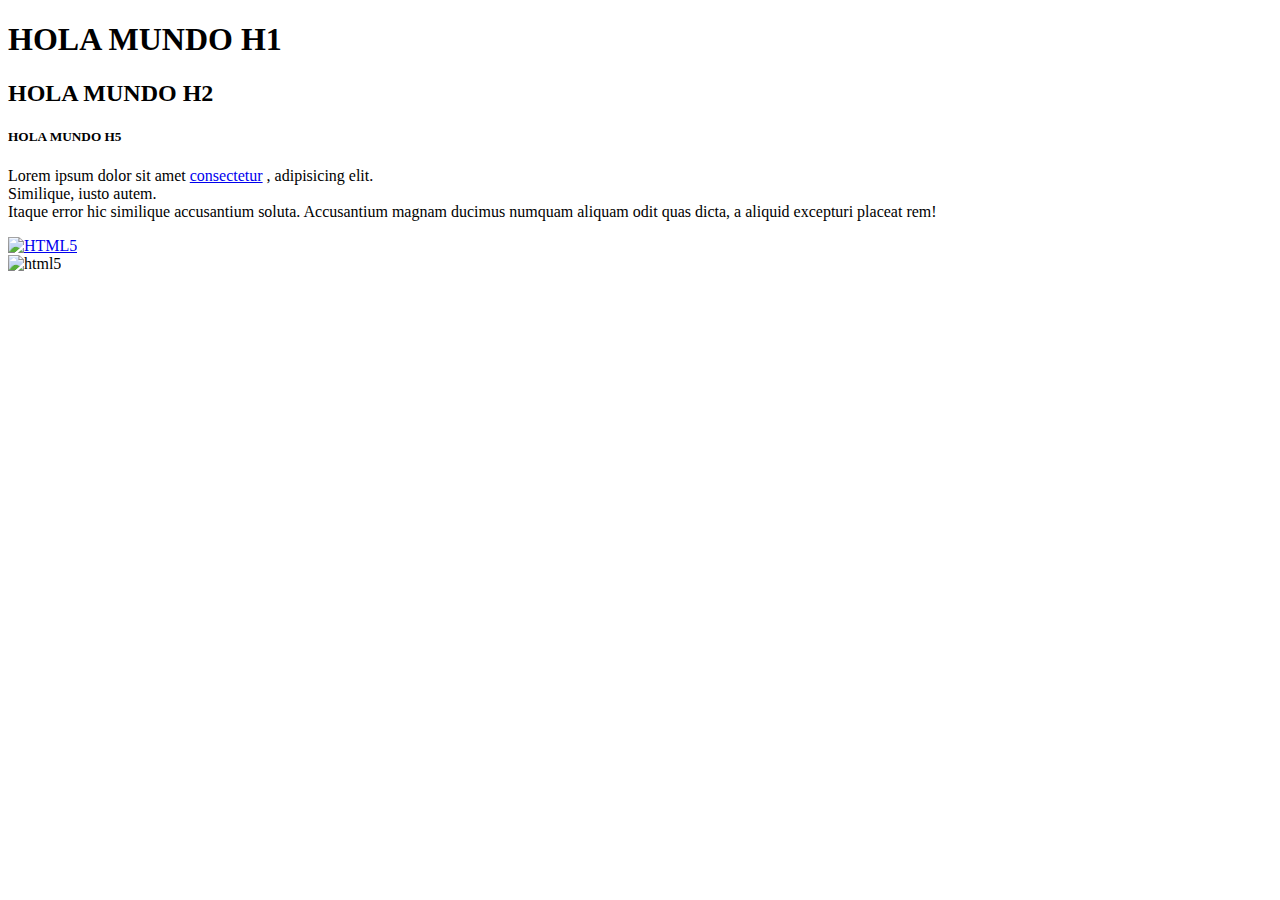
==== index.html @ 2166f0de "version" ====
<!DOCTYPE html>
<html lang="es">
    <head>
        <meta charset="UTF-8">
        <meta http-equiv="X-UA-Compatible" content="IE=edge">
        <meta name="viewport" content="width=device-width, initial-scale=1.0">
        <title>html5</title>
    </head>
    <body>
        <h1>HOLA MUNDO H1</h1>
        <H2>HOLA MUNDO H2</H2>
        <H5>HOLA MUNDO H5</H5>
        
        
            <P>
                Lorem ipsum dolor sit amet <a href="otra.html">consectetur</a> , adipisicing elit. <BR> Similique, iusto autem. </BR> Itaque error hic similique accusantium soluta. Accusantium magnam ducimus numquam aliquam odit quas dicta, a aliquid excepturi placeat rem!
            </P>
        <a href="otra.html">   
            <img src="imagen/HTML5.png" alt="HTML5" width="600" height="250"> 
        </a> 
        <br>

        <img src="HTTPS://REMOTEMANAGER.000WEBHOSTAPP.COM/lenguaje-html5.jpg" alt="html5" width="600" height="250">
    </body> 
</html>

<!-- git config --global user.email miemail@dominio.com   solucion a restriccion en el commit -->
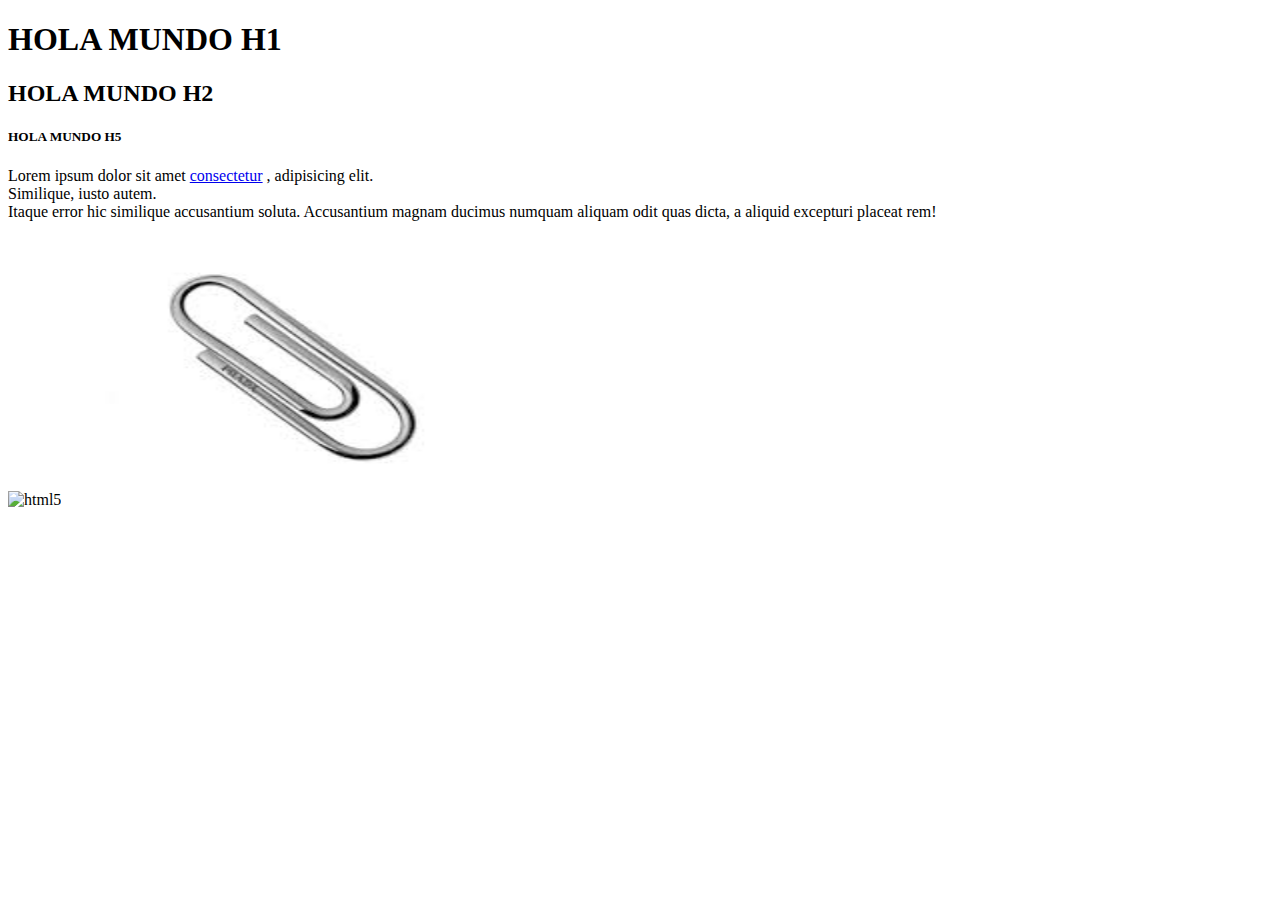
==== commit 81e3b89a: "version5" ====
--- a/index.html
+++ b/index.html
@@ -16,7 +16,7 @@
                 Lorem ipsum dolor sit amet <a href="otra.html">consectetur</a> , adipisicing elit. <BR> Similique, iusto autem. </BR> Itaque error hic similique accusantium soluta. Accusantium magnam ducimus numquam aliquam odit quas dicta, a aliquid excepturi placeat rem!
             </P>
         <a href="otra.html">   
-            <img src="imagen/HTML5.png" alt="HTML5" width="600" height="250"> 
+            <img src="imgs/images (2).jpg" alt="HTML5" width="600" height="250"> 
         </a> 
         <br>
 
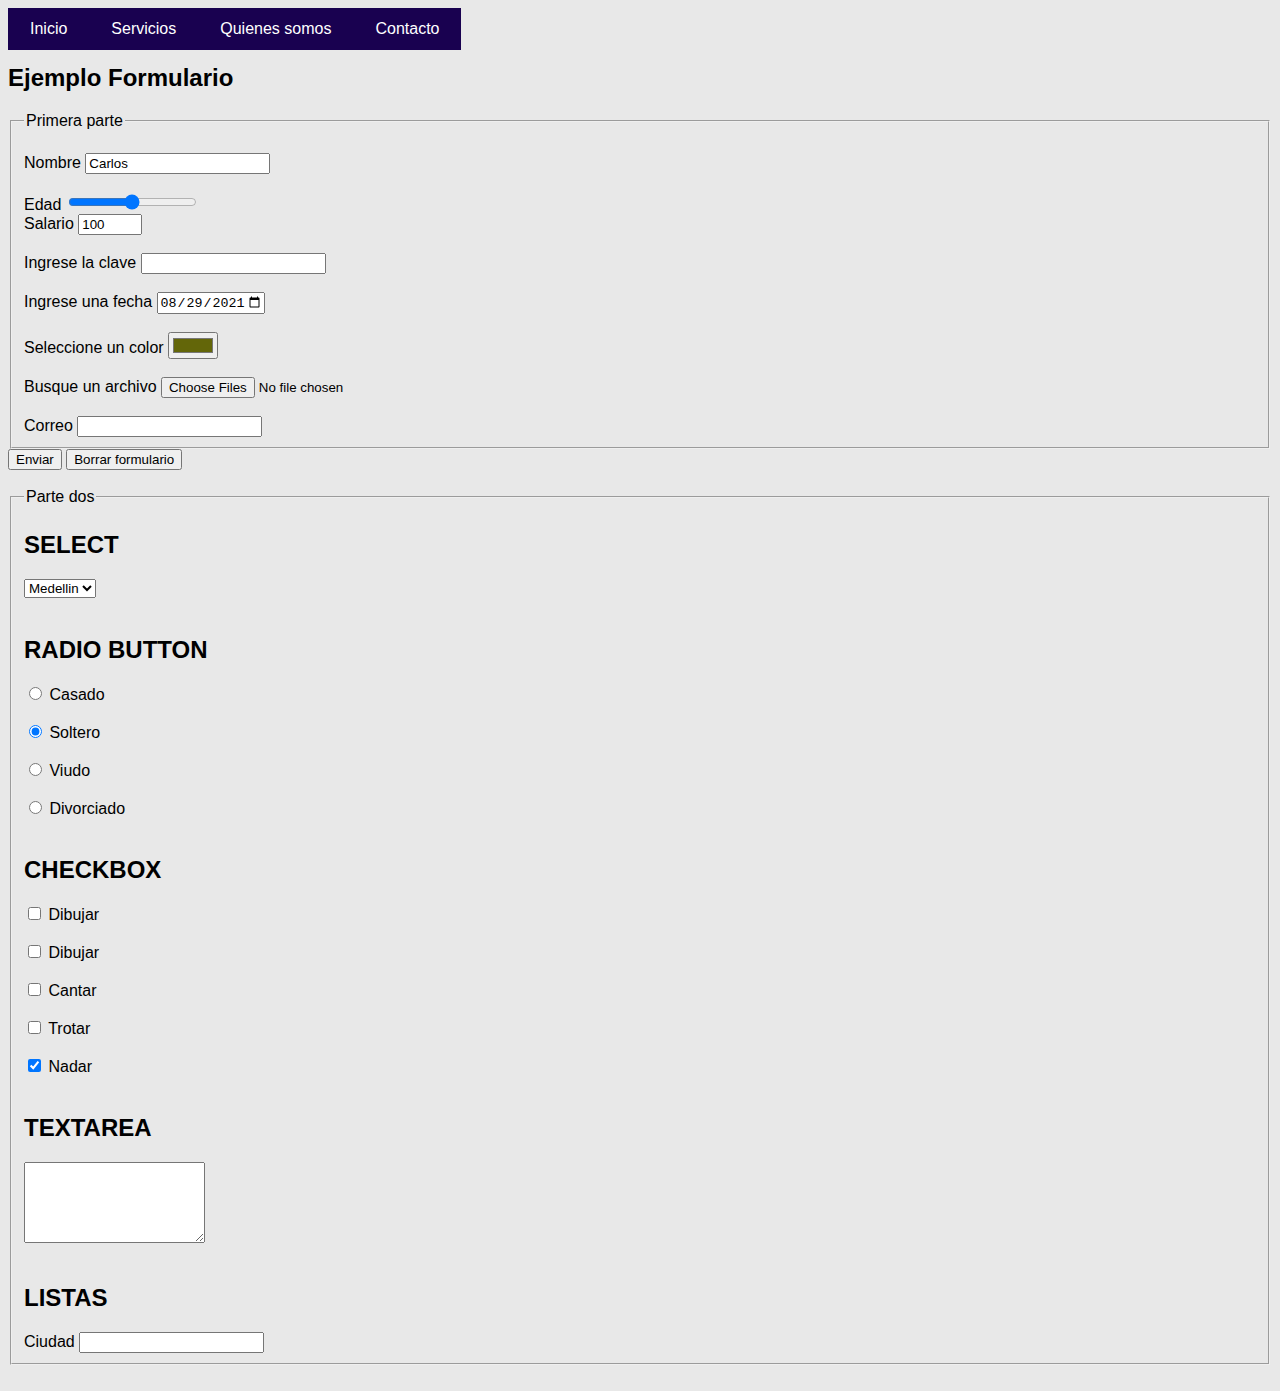
==== commit 2ee83faa: "nueva_version" ====
--- a/index.html
+++ b/index.html
@@ -1,27 +1,243 @@
 <!DOCTYPE html>
-<html lang="es">
-    <head>
-        <meta charset="UTF-8">
-        <meta http-equiv="X-UA-Compatible" content="IE=edge">
-        <meta name="viewport" content="width=device-width, initial-scale=1.0">
-        <title>html5</title>
-    </head>
-    <body>
-        <h1>HOLA MUNDO H1</h1>
-        <H2>HOLA MUNDO H2</H2>
-        <H5>HOLA MUNDO H5</H5>
+<html lang="en">
+<head>
+    <meta charset="UTF-8">
+    <meta http-equiv="X-UA-Compatible" content="IE=edge">
+    <meta name="viewport" content="width=device-width, initial-scale=1.0">
+    <link rel="stylesheet" href="css/main.css">
+    <!-- <link rel="stylesheet" href="css/main.css"> -->
+    <title>Document</title>
+</head>
+<body>
+  <header>
+    <!-- aqui esta el menu -->
+    <!-- <nav class="menu">
+      <ul>
+        <li><a href="#">login</a></li> 
+        <li><a href="#">Inicio</a></li>
+        <li><a href="#">Servicios</a></li>
+        <li><a href="#">Acerca de</a></li>
+        <li><a href="#">Contacto</a></li>
+      </ul>
+      
+
+    </nav> -->
+    <!-- termina el menu -->
+
+    <!--inicio menu desplegable -->
+    <div class="menu_desplegable">
+      <ul>
+        <li id="item"><a href="#">Inicio</a></li>
+        <li id="item"><a href="#">Servicios</a></li>
+        <li id="item"><a href="#">Quienes somos</a>
+          <!-- inicio submenu  -->
+          <ul id="submenu">
+            <li><a href="#">Nosotros</a></li>
+            <li><a href="#">Mision</a></li>
+            <li><a href="#">Vision</a></li>
+            <li id="li_2"><a href="#">Historia</a>
+              <!-- inicio submenu_2  -->
+              <ul id="submenu_2">
+                <li><a href="#">hola1</a></li>
+                <li><a href="#">hola2</a></li>
+                <li><a href="#">hola3</a></li>
+              </ul>
+              <!-- fin submenu_2  -->
+            </li>  
+          </ul>
+          <!-- fin submenu  -->
+        </li>
+        <li id="item"><a href="#">Contacto</a></li>
+      </ul>
+    </div>
+    <!-- fin menu desplegable  -->
+    <br><br>
+    <h2>Ejemplo Formulario</h2>
+  </header>
+    
+<section >
+  <div class="n1">
+    <form action="">
+      <input type="hidden" value="23456">
+      <fieldset> <!-- es el contenedor que nos marca el borde y nos deja meter un texto entre sus borde --> 
+        <legend>Primera parte </legend> <!-- legend es quien nos deja meter el texto entre el borde -->
+        <br>
+        <!-- ///////////////////////////////////////////////////////////////////////////////////////////////////////////////////// -->
+    <!-- label es para escribir y es un elemento en linea al contrario que los h1. El for atributo asocia la etiqueta con un elemento de control -->
+        <label for="nombre">Nombre
+          <input id="nombre" value="Carlos" maxlength="20" placeholder="Escribe tu nombre" type="text" >
+          <!-- input ponemos el tipo que ahora es para escribir un texto, el id que es el elemento control el cual vamos a asociar con el for de
+        el label este label tiene que actuar como etiqueta para el input y asi poner el control que cuando se de click sobre el texto escrito
+        en el label paresca el cursor sobre el input de texto. MAXLENGTH es para limitar el numero de caracteres que puedo escribir en el
+        input. PLACEHOLDER es para mostrar un texto guia que le indique al usuario que va a escribir. VALUE es el valor que quiero que aparesca 
+        por defecto. READONLY es un atributo sin valor y es para no dejar escribir en el input para dar una idea esto se usa para traer datos 
+        como el nomre desde la base de datos y ponerlos hay y no dejar que se modifique. DISABLED atributo sin valor sirve para inabilitar el
+        input -->
+        </label>
+        <br><br>
+        <!-- /////////////////////////////////////////////////////////////////////////////////////////////////////////////////////// -->
+        <!-- construir el label edad y dentro de el label ponemos el INPUT de tipo RANGE el cual es un control deslizable -->
+        <label for="edad">Edad
+          <input id="edad" type="range" min="18" max="28" step="1">
+          <!-- ponemos el id y sabemos que debe llamarse como el for de el label para poder relacionarlos ponemos el tipo que es RANGE le 
+            agregamos los atributos MIN que es para poner el minimo del rango y ponemos el MAX que es para poner el maximo del rango y ponemos un
+            STEP para poner de cuanto en cuanto se va a escalar aunque aqui no nos muestra ningun valor pero lo usaremos con java scrip -->
+        </label>
+        <br>
+        <!-- ////////////////////////////////////////////////////////////////////////////////////////////////////////////////////// -->
+        <!-- creamos el label con su for y contendra un input que tendra el id que se llamara igual que el for y sera tipo NUMBER para ir
+             aumentando o disminuyendo con las flechitas de control -->
+        <label for="tiempo_en_la_empresa">
+          Salario
+          <input id="tiempo_en_la_empresa" type="number"  min="100" max="500" step="20" value="100">
+          <!-- el ID el tipo NUMBER este es usado herroneamente muchas veces porque el no es para poner telefonos o cedulas,
+             vamos a calcular un salario ponemos el MIN el minimo, el MAX el maximo, STEP para la escala de cuanto en cuanto
+            y el valor para fijar el valor que aparece de inicio en el input vamos a poner por defecto el mismo MIN -->
+        </label>
+        <br><br>
+        <!-- ///////////////////////////////////////////////////////////////////////////////////////////////////////////////////// -->
+        <!-- creamos el label como contenedor de el input que es tipo PASSWORD para ingresar contraseñas -->
+        <label for="clave">
+          Ingrese la clave
+          <input id="clave" type="password" required>
+        </label>
+        <br><br>
+        <!-- ///////////////////////////////////////////////////////////////////////////////////////////////////////////////////////// -->
+        <!-- date para la fecha es un picker que es para seleccionar, lo mismo label de contenedor el tipo que es DATE  el MIN y el MAX
+             con el formato que se indica -->
+        <label for="fecha"> 
+          Ingrese una fecha
+          <input id="fecha" type="date" min="2021-08-29" value="2021-08-29" max="2021-09-01">
+        </label>
+        <br><br>
+        <!-- ////////////////////////////////////////////////////////////////////////////////////////////////////////////////////////// -->
+        <!-- color ES un picker que es para seleccionar, igual el label como contenedor y el tipo que es COLOR  -->
+        <label for="campo_color">
+          Seleccione un color
+          <input id="campo_color" type="color" value="#636609">
+        </label>
+        <br><br>
+        <!-- /////////////////////////////////////////////////////////////////////////////////////////////////////////////////////////// -->
+        <!-- ES un picker que es para seleccionar, este es para cargar un archivo, el tipo es FILE atributo multiple es para seleccionar varios
+        archivos y montarlos -->
+        <label for="archivo">
+          Busque un archivo
+          <input id="archivo" type="file" multiple>
+        </label>
+        <br><br>
+        <!-- /////////////////////////////////////////////////////////////////////////////////////////////////////////////////////////////// -->
+        <!-- muy parecido al password nos da una ventaja almomento de verlos en movil porque nos da opciones del @ y el .com -->
+        <label for="correo">
+          Correo 
+          <input type="email">
+        </label>
+      </fieldset>
+      <input type="button" value="Enviar">
+      <input type="reset" value="Borrar formulario">
+    </form>
+</div>
+<br>
+  
+  <div class="n1">
+    <fieldset>  <!-- contenedor con borde -->
+      <legend>Parte dos</legend> <!-- pone texto den el borde -->
+
+      <!-- creamos un select para poder desplegar varias opciones y assi escoger una ciudad, el atributo name sabemos que lo utilizaremos en
+         css. luego vemos las distintas opciones las cuales tienen un atributo principal y es el value y este contine el dato que va a entregar
+        el elemento seleccionado -->
+      <h2>SELECT</h2>
+      <select >
+        <option value="1">Medellin</option>
+        <option value="2">Bogota</option>
+        <option value="3">Cali</option>
+      </select> <br>
+      <br>
+
+      <h2>RADIO BUTTON</h2>
+      <label for="">
+
+        <!-- //////////////////////////////////////////////////////////////////////////////////////////////////// -->
         
-        
-            <P>
-                Lorem ipsum dolor sit amet <a href="otra.html">consectetur</a> , adipisicing elit. <BR> Similique, iusto autem. </BR> Itaque error hic similique accusantium soluta. Accusantium magnam ducimus numquam aliquam odit quas dicta, a aliquid excepturi placeat rem!
-            </P>
-        <a href="otra.html">   
-            <img src="imgs/images (2).jpg" alt="HTML5" width="600" height="250"> 
-        </a> 
-        <br>
-
-        <img src="HTTPS://REMOTEMANAGER.000WEBHOSTAPP.COM/lenguaje-html5.jpg" alt="html5" width="600" height="250">
-    </body> 
+        <!-- los radio button -->
+        <!-- estos son los  que seleccionamos con unica respuesta puedan que sean varios pero podemos seleccionar solo uno, estos son muy
+           utilizados en las encuestas o evaluaciones de respuestas unicas, para agrupar varios radios tenemos que darles el mismo nombre-->
+        <input type="radio" name="radio" />
+        Casado
+      </label><br><br>
+      <label for="">
+        <input type="radio" name="radio"  checked />
+        Soltero
+      </label><br><br>
+      <label for="">
+        <input type="radio" name="radio" />
+        Viudo
+      </label><br><br>
+      <label for="">
+        <input type="radio" name="radio" />
+        Divorciado
+      </label>
+      <br><br>
+
+      <H2>CHECKBOX</H2>
+      <!-- /////////////////////////////////////////////////////////////////////////////////////////////////////////////////////// -->
+      <!-- los checkbox son utilizados en preguntas con multiples repuestas -->
+      <label for="">
+        <input type="checkbox" >
+        Dibujar
+      </label>
+      <br><br>
+      <label for="">
+        <input type="checkbox" >
+        Dibujar
+      </label>
+      <br><br>
+      <label for="">
+        <input type="checkbox" >
+        Cantar
+      </label>
+      <br><br>
+      <label for="">
+        <input type="checkbox" >
+        Trotar
+      </label>
+      <br><br>
+      <label for="">
+        <input type="checkbox" checked>
+        Nadar
+      </label><br><br>
+
+      <!-- ///////////////////////////////////////////////////////////////////////////////////////////////////////// -->
+      <!-- texarea son utilizados para dar una opcion al ususario de escribir un texto mas largo dependiendo de lo crea o amerite
+         conveniente el programador -->
+      <h2>TEXTAREA</h2>
+      <textarea name="" id="" cols="20" rows="5"></textarea>
+      <br><br>
+
+      <!-- ///////////////////////////////////////////////////////////////////////////////////////////////////////// -->
+      <!-- datalist  es una de las formas como podemos ayudar al usuario a completar palabras en un input de tipo text, las listas
+         siempre tienen que llevar el atributo value es sus opcion ps este es el contenido real de sta -->
+        <H2>LISTAS</H2>
+         <label for="">Ciudad
+        <input type="text" name="ciudad" list="lista_ciudades">
+        <datalist id="lista_ciudades">
+          <option value="Medellin ant">Medellin</option>
+          <option value="Magdalena">Magdalena</option>
+          <option value="Monteria">Monteria</option>
+          <option value="Santa Fe de Bogota">Bogota</option>
+          <option value="">Cali</option>
+        </datalist>
+        </label>
+    </fieldset>
+</div>
+<br>
+<nav class="n1"></nav>
+</section>
+
+</body>
 </html>
 
-<!-- git config --global user.email miemail@dominio.com   solucion a restriccion en el commit -->+<!-- <ul>
+  <li><a href="#"></a> Logistica</li>
+  <li><a href="#"></a> mantenimiento</li>
+  <li><a href="#"></a>Asesorias</li>
+</ul> -->--- a/css/main.css
+++ b/css/main.css
@@ -0,0 +1,118 @@
+body{
+    font-family: Arial, Helvetica, sans-serif;
+    background: #e8e8e8;
+}
+
+.menu{
+    position: fixed;
+    /* position: relative; */
+    width: 900px;
+    left: 30%;
+    top: -9px; 
+}
+
+/* estilo a ul */
+.menu ul{
+    list-style: none; 
+    padding: 0%;
+    background: #190150;
+    width: 60%;
+    margin: auto;
+}
+
+.menu ul li a{
+    text-decoration: none;
+    color: white;
+    padding: 20px;
+    display: block;
+}
+
+/* .menu li li{
+    text-decoration: none;
+    color: white;
+} */
+
+.menu li{
+    display: inline-block;
+    /* float: left; */
+    text-align: center;
+}
+
+.menu li a:hover{
+    background: #ef8354;
+    color: greenyellow;
+}
+
+
+#dos{
+    width: 50%;
+    background-color: rgb(189, 107, 107);
+       
+}
+#uno{
+    width: 20%;
+}
+
+/* menu redes sociales */
+#social{ 
+    display: list-item;
+    position:fixed;
+    background: #5080b8;
+    width: 130px;
+    text-align: center;
+    top: 0px;
+    left: 0;
+    border-radius: 0px 0px 20px 0px;
+
+}
+
+/* inicio estilos menu desplegable */
+.menu_desplegable ul{
+    list-style: none;
+    margin: 0;
+    padding: 0;
+}
+
+#item{
+    float: left;
+    position: relative;
+}
+
+#item a{
+    text-decoration: none;
+    background: #190150;
+    color: white;
+    padding: 12px 22px;
+    display: block;
+}
+
+#item a:hover{
+    background: aqua;
+    color: black;
+}
+
+#submenu{
+    display: none;
+    position: absolute;
+    min-width: 140px;
+}
+.menu_desplegable #item:hover #submenu{
+    display: block;
+}
+
+/* inicio estilo submenu_2 */
+#submenu_2{
+    display: none;
+    
+    right: -140px;
+    top: -42px;
+}
+
+#li_2:hover #submenu_2{
+    display: block;
+    position: relative;
+}
+/* fin submenu_2 */
+/* fin menu desplegable */
+
+
--- a/css/main.css
+++ b/css/main.css
@@ -0,0 +1,118 @@
+body{
+    font-family: Arial, Helvetica, sans-serif;
+    background: #e8e8e8;
+}
+
+.menu{
+    position: fixed;
+    /* position: relative; */
+    width: 900px;
+    left: 30%;
+    top: -9px; 
+}
+
+/* estilo a ul */
+.menu ul{
+    list-style: none; 
+    padding: 0%;
+    background: #190150;
+    width: 60%;
+    margin: auto;
+}
+
+.menu ul li a{
+    text-decoration: none;
+    color: white;
+    padding: 20px;
+    display: block;
+}
+
+/* .menu li li{
+    text-decoration: none;
+    color: white;
+} */
+
+.menu li{
+    display: inline-block;
+    /* float: left; */
+    text-align: center;
+}
+
+.menu li a:hover{
+    background: #ef8354;
+    color: greenyellow;
+}
+
+
+#dos{
+    width: 50%;
+    background-color: rgb(189, 107, 107);
+       
+}
+#uno{
+    width: 20%;
+}
+
+/* menu redes sociales */
+#social{ 
+    display: list-item;
+    position:fixed;
+    background: #5080b8;
+    width: 130px;
+    text-align: center;
+    top: 0px;
+    left: 0;
+    border-radius: 0px 0px 20px 0px;
+
+}
+
+/* inicio estilos menu desplegable */
+.menu_desplegable ul{
+    list-style: none;
+    margin: 0;
+    padding: 0;
+}
+
+#item{
+    float: left;
+    position: relative;
+}
+
+#item a{
+    text-decoration: none;
+    background: #190150;
+    color: white;
+    padding: 12px 22px;
+    display: block;
+}
+
+#item a:hover{
+    background: aqua;
+    color: black;
+}
+
+#submenu{
+    display: none;
+    position: absolute;
+    min-width: 140px;
+}
+.menu_desplegable #item:hover #submenu{
+    display: block;
+}
+
+/* inicio estilo submenu_2 */
+#submenu_2{
+    display: none;
+    
+    right: -140px;
+    top: -42px;
+}
+
+#li_2:hover #submenu_2{
+    display: block;
+    position: relative;
+}
+/* fin submenu_2 */
+/* fin menu desplegable */
+
+
